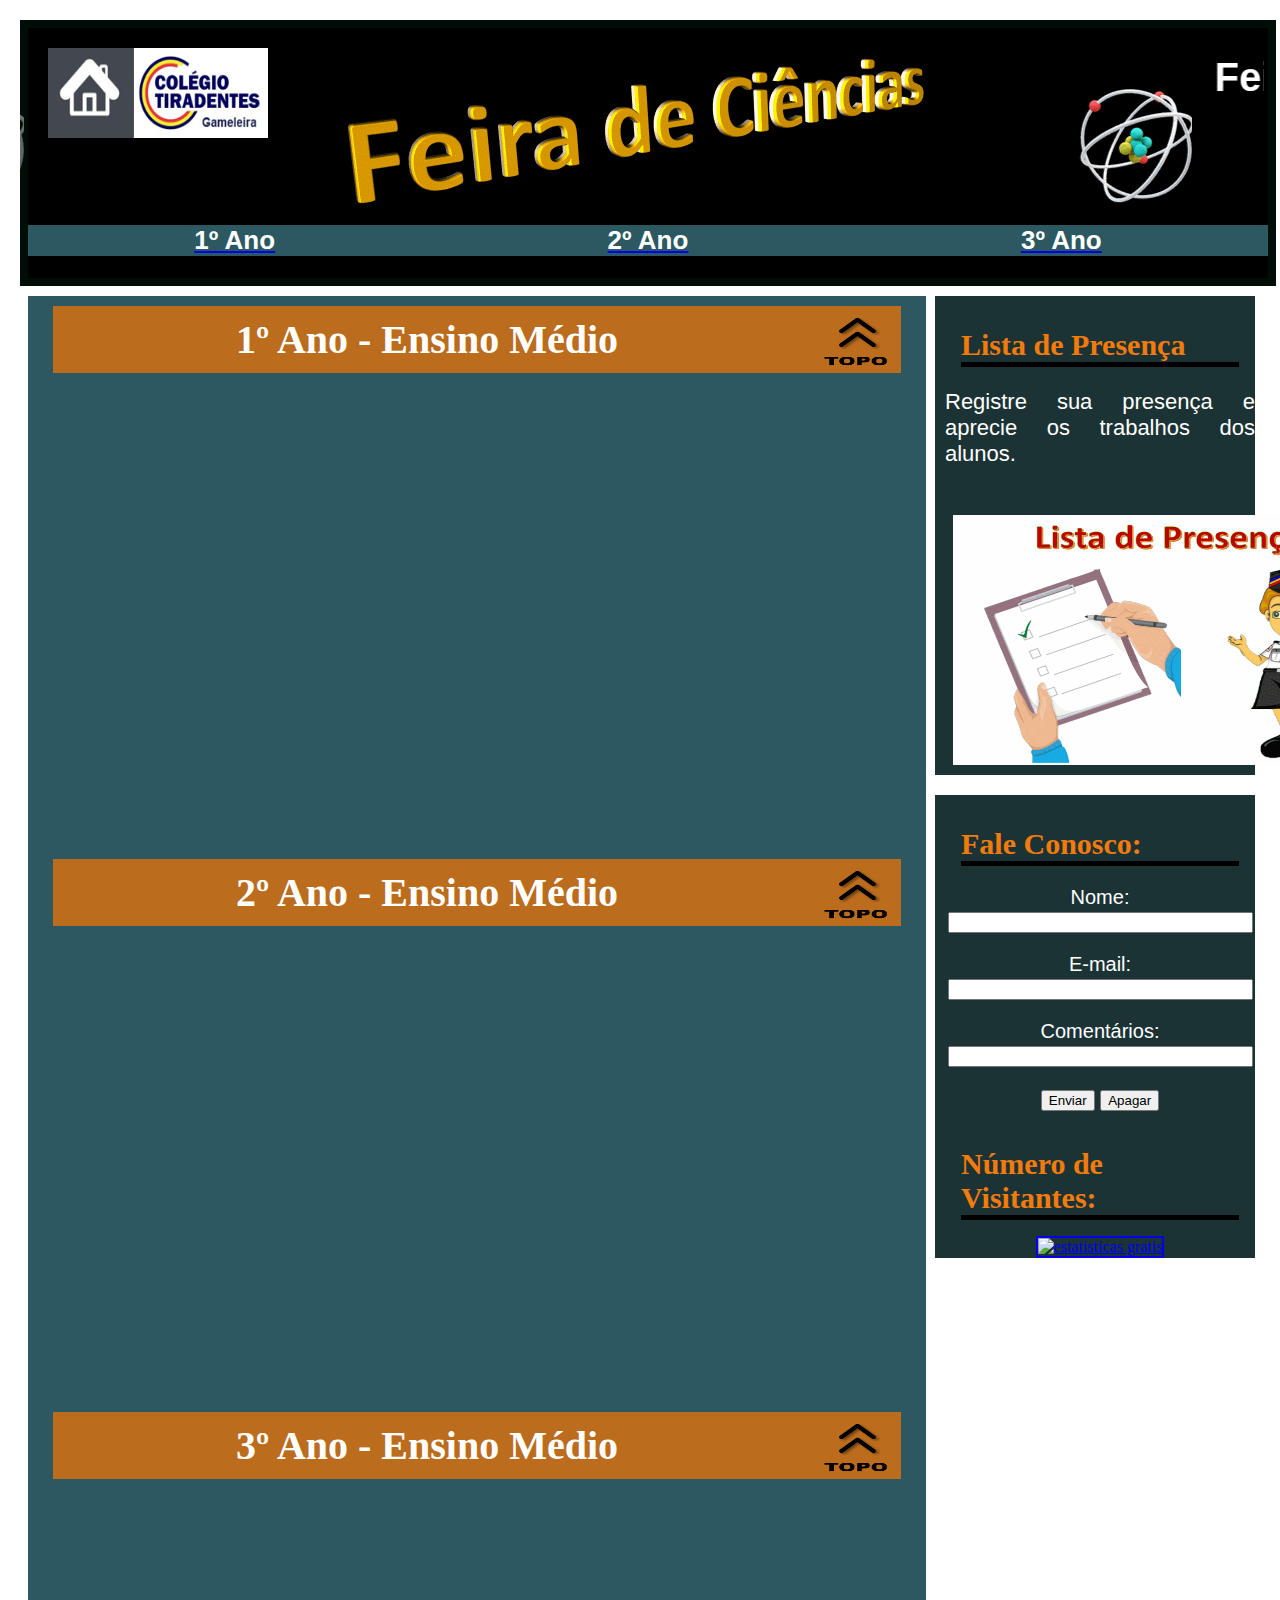
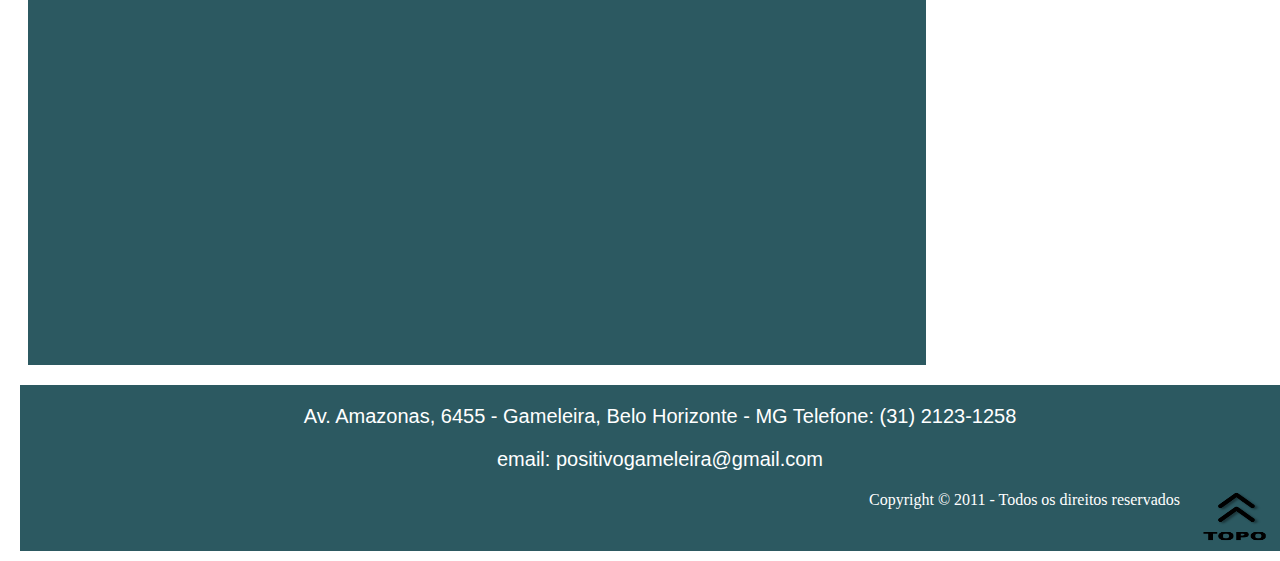
==== Ensino Medio.html @ b61ef08b "Arquivos Versão 1" ====
<!DOCTYPE html>
<html>
    <head>
        <meta charset="utf-8">
        <title>Feira de Ciências - CTPM Gameleira</title>
        <link rel="stylesheet" href="estilo.css">
        <link rel="icon" href="./imagens/Ctpm.png">
    </head>
    <body>
        <header>
            <a href="./index.html"><img class="imagem1" src="./imagens/Logo Home.PNG" alt="logomarca" align="left"></a>
            <h1 id="voltar" class="menu1"><marquee direction="left" width="80%">Feira de Ciências - CTPM Gameleira 2021</h1></marquee><br>
            <br> <br>
            
            <nav>
                <ul>
                    <li><a class="menu1" href="#1º Ano"><font color=white>1º Ano</font></a></li>
                    <li><a class="menu1" href="#2º Ano"><font color=white>2º Ano</font></a></li>
                    <li><a class="menu1" href="#3º Ano"><font color=white>3º Ano</font></a></li>
                   
                    
                </ul>
            </nav>

        </header>
        <main>
            
            <h2 id="1º Ano"> 1º Ano - Ensino Médio <a href="#voltar"><img class="imagem0" src="./imagens/voltar-ao-topo.png" alt="" align="right"></a></h2>
            <p class="fonte2"> <br><br><br><br><br><br><br><br><br><br><br><br><br><br><br><br><br>
                 </p>
            <h2 id="2º Ano"> 2º Ano - Ensino Médio <a href="#voltar"><img class="imagem0" src="./imagens/voltar-ao-topo.png" alt="" align="right"></a></h2>
            <p class="fonte2"> <br><br><br><br><br><br><br><br><br><br><br><br><br><br><br><br><br>
                </p> 
            <h2 id="3º Ano"> 3º Ano - Ensino Médio <a href="#voltar"><img class="imagem0" src="./imagens/voltar-ao-topo.png" alt="" align="right"></a></h2>
            
            <p class="fonte2"> <br><br><br><br><br><br><br><br><br><br><br><br><br><br><br><br><br>
                </p> 
            
            
            
            </main>
            <aside>
                <h3>Lista de Presença</h3>
                <p class="fonte2">Registre sua presença e aprecie os trabalhos dos alunos.</p><br>
                <a href="https://forms.gle/yCqBmejL8J5AvVRSA"><img class="imagem3" src="./imagens/Lista Presença.gif" alt="" align="left"></a>
                
            
                                   
                </aside>

        <aside>
            <h3 id="Faleconosco">Fale Conosco:</h3>
                <form action="http://formmail.kinghost.net/formmail.cgi" method="POST"> 
                    <input type="hidden" name="recipient" value="waltergpcosta@gmail.com"> 
                    <input type="hidden" name="redirect" value="http://waltergpcosta.github.io/arduinoplc.github.io/"> 
                    <input type="hidden" name="subject" value="Assunto">  
                    <input type="hidden" name="email" value="waltergpcosta@gmail.com">   
                    
                    <p class="fonte3"> 
                    Nome:<br /> 
                    <input type="text" size="35" name="nome"> 
                    </p>   
                    
                    <p class="fonte3">
                    E-mail:<br /> 
                    <input type="text" size="35" name="replyto"> 
                    </p>   
                    
                    <p class="fonte3"> 
                    Comentários:<br /> 
                    <input type="text" size="35" name="Comentarios"> 
                    </p>   
                    
                    <p class="fonte3"> 
                    <input type="submit" name="BTEnvia" value="Enviar"> 
                    <input type="reset" name="BTApaga" value="Apagar"> </p> 
                    </form> 
                    <h3 id="#">Número de Visitantes:</h3>
                    <div align=center><a href='https://www.counter12.com'>
                    <img src='https://www.counter12.com/img-47a4cx2WAb0DDA9Y-77.gif' border='2' alt='estatisticas gratis'>
                    </a><script type='text/javascript' src='https://www.counter12.com/ad.js?id=47a4cx2WAb0DDA9Y'></script></div>      
        </aside>
        
            <footer>
                
                <p class="fonte1"> Av. Amazonas, 6455 - Gameleira, Belo Horizonte - MG Telefone: (31) 2123-1258</p>
                <p class="fonte1">email: positivogameleira@gmail.com</p>
                <p>Copyright © 2011 - Todos os direitos reservados <a href="#voltar"><img class="imagem0" src="./imagens/voltar-ao-topo.png" alt="" align="right"></a></p>

            </footer>
        

        
    </body>
</html>
---- estilo.css ----
body {
    margin: 20px;
}

header {
    /* largura*/
    width:100%;
    /* altura*/
    height:250px;
    border-top: 8px solid rgba(2, 27, 13, 0.527);
    border-left: 8px solid rgba(2, 27, 13, 0.527);
    border-right: 8px solid rgba(2, 27, 13, 0.527);
    border-bottom: 8px solid rgba(2, 27, 13, 0.527);
    background-image: url(./imagens/Banner\ site\ 01.gif);
        
}

main{
    /* largura da página */
    width:70%;
    /* altura da página*/
    height:auto;
    /* posição que a página ocupará na tela = centralizado*/
    margin-top: 10px;
    /* left: posição de esquerda*/
    margin-left: 8px;
    /* bottom : posição de baixo */
    padding-left: 15px;
    margin-bottom: 10px;
    /* right : posição de direita */
    margin-right:8px;
    padding-right: 15px;
    float:left;
    /* cor de fundo da página */
    background-color:rgb(44, 89, 97);
}

aside{
    width:25%;
  /* altura da div */
    height:auto;
    margin-top: 10px;
    /* bottom : posição de baixo */
    padding-left: 10px;
    margin-bottom: 10px;
    /* right : posição de direita */
    margin-right:5px;
    float:right;
  /* Cor de fundo da div */
    background-color:rgba(5, 31, 34, 0.911);
}

textarea {
    /* Para alinhar corretamente os campos de texto de várias linhas com sua label*/
    vertical-align: top;

    /* Para dar espaço suficiente para digitar algum texto */
    height: 5em;

    /* Para permitir aos usuários redimensionarem qualquer textarea verticalmente. Ele não funciona em todos os browsers */
    resize: vertical;
}

.menu1:active {
        background-color: rgba(105, 114, 65, 0.342);
        color:rgb(50, 7, 90);
}

.menu1visited{
    background-color: rgba(105, 114, 65, 0.342);
    color:rgb(238, 228, 236);
}
footer {
    background-color:rgb(44, 89, 97);
    width: 100%;
    margin-top: 10px;
    /* bottom : posição de baixo */
    padding-left: 20px;
    margin-bottom: 10px;
    /* right : posição de direita */
    margin-right:10px;
    float:left;

}

@keyframes move {
    from {
        left: 5%;
    }
    to {
        left: 85%;
    }
  }

p{
    text-align: right;
    color:white;
}

nav ul {
    background-color:rgb(44, 89, 97);
    font-size: 26px;
    box-sizing: border-box;
    padding: 0;
    list-style-type: none;
    width: 100%;
    display: flex;
    flex-direction: row;
    justify-content: space-around;
}

h1 {
    text-align: center;
    color:white;
    font-size: 40px;
    animation: 2s move;
    font-family: Verdana, Geneva, Tahoma, sans-serif;
    }

h2 {
    font-size: 40px;
    background-color: rgba(216, 112, 15, 0.836);
    margin: 10px;
    text-align:center;
    color: white;
    padding-top: 10px;
    padding-bottom: 10px;
}

h3 {
    font-size: 30px;
    margin: 16px;
    text-align:left;
    color: rgb(243, 123, 11);
    padding-top: 16px;
    border-bottom: 5px solid black;
}

h4 {
    font-size: 20px;
    color: white;
}
.fonte1 {
    font-family: Arial, Helvetica, sans-serif;
    text-align: center;
    font-size: 20px;

}
.fonte2 {
    font-family: Arial, Helvetica, sans-serif;
    text-align:justify;
    font-size: 22px;
    color:white;
    }
.fonte3 {
    font-family: Arial, Helvetica, sans-serif;
    text-align:center;
    font-size: 20px;
    color:white;
    }
.fonte4 {
        font-family: Arial, Helvetica, sans-serif;
        text-align:center;
        font-size: 28px;
        color:white;
        }
  
.imagem {
    margin-top: 10px;
    margin-left: 20px;
    width: 150px;
    height: 90px;
}
.imagem0 {
    margin-left: 10px;
    width: 90px;
    height: 60px;
}

.imagem1 {
    margin-top: 20px;
    margin-left: 20px;
    width: 220px;
    height: 90px;
}
.imagem2 {
    margin-left: 20px;
    margin-top: 10px;
    margin-right: 10px;
    width: 400px;
    height: 150px
   }

   .imagem4 {
    margin-left: 20px;
    margin-top: 10px;
    margin-right: 10px;
    width: 560px;
    height: 315px
   }
   .imagem3 {
    margin-left: 8px;
    margin-top: 8px;
    margin-right: 8px;
    margin-bottom: 10px;
    width: 400px;
    height:250px
   }
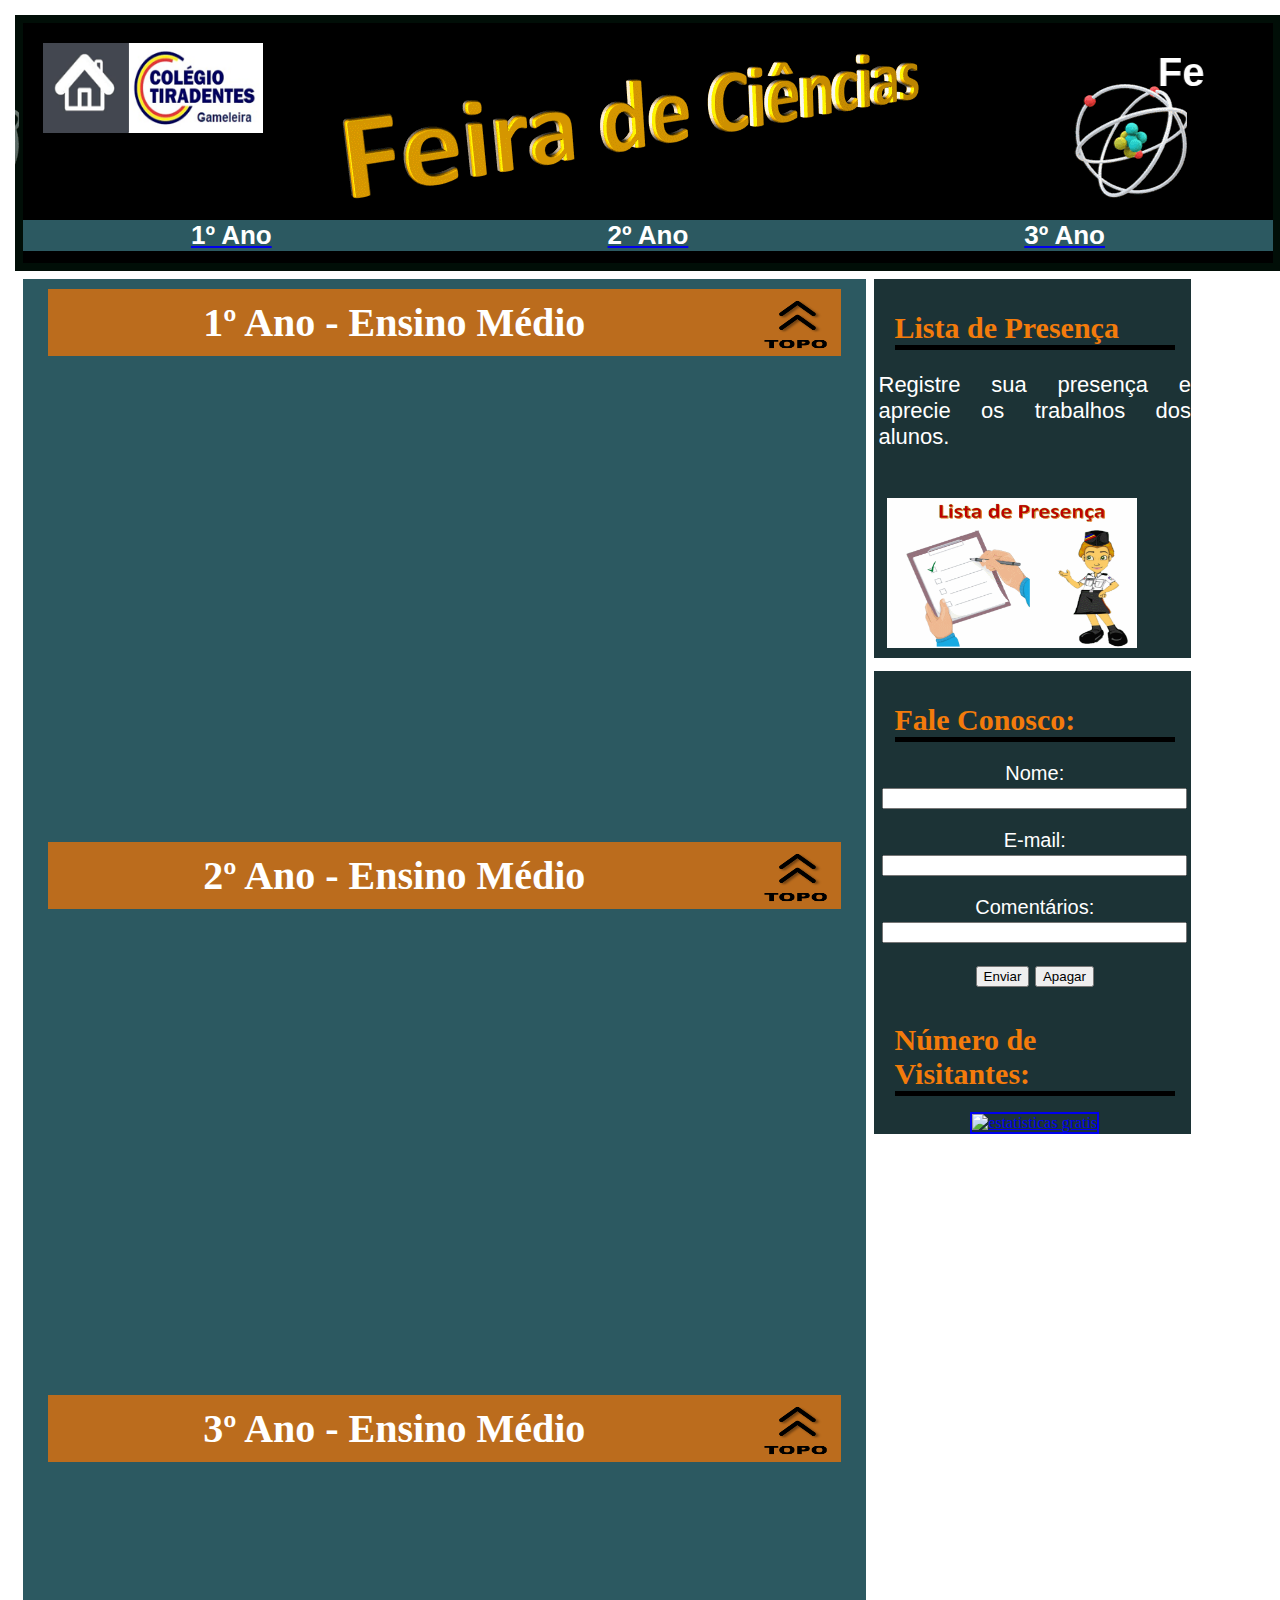
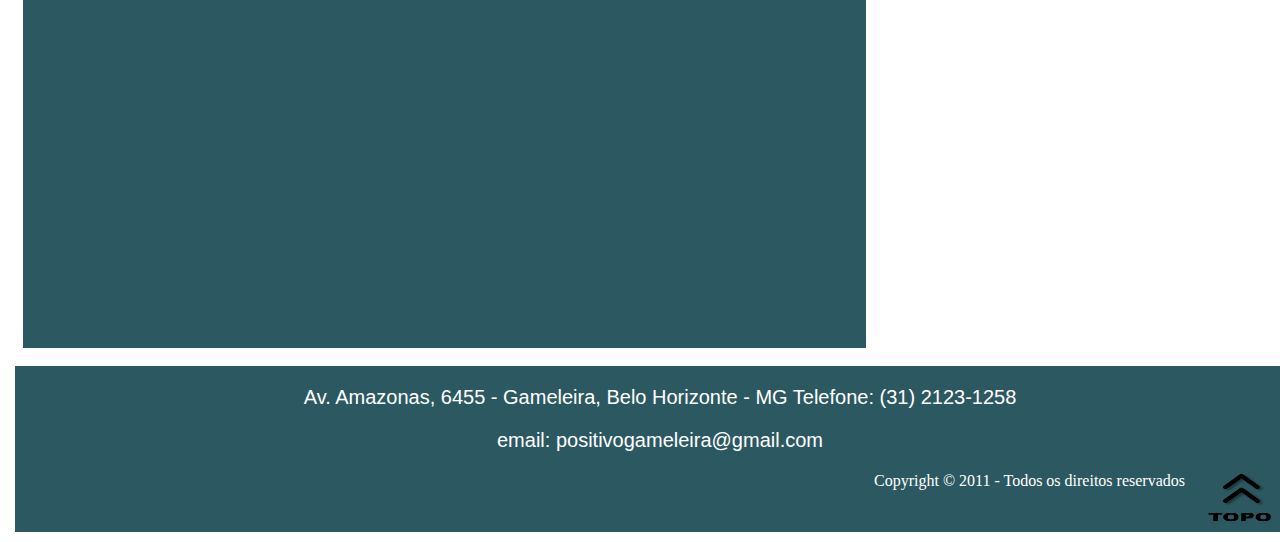
==== commit 334f8e25: "Add files via upload" ====
--- a/Ensino Medio.html
+++ b/Ensino Medio.html
@@ -9,7 +9,7 @@
     <body>
         <header>
             <a href="./index.html"><img class="imagem1" src="./imagens/Logo Home.PNG" alt="logomarca" align="left"></a>
-            <h1 id="voltar" class="menu1"><marquee direction="left" width="80%">Feira de Ciências - CTPM Gameleira 2021</h1></marquee><br>
+            <h1 id="voltar" class="menu1"><marquee direction="left" width="70%">Feira de Ciências - CTPM Gameleira 2021</h1></marquee><br>
             <br> <br>
             
             <nav>
--- a/estilo.css
+++ b/estilo.css
@@ -1,12 +1,12 @@
 body {
-    margin: 20px;
+    margin: 15px;
 }
 
 header {
     /* largura*/
     width:100%;
     /* altura*/
-    height:250px;
+    height:240px;
     border-top: 8px solid rgba(2, 27, 13, 0.527);
     border-left: 8px solid rgba(2, 27, 13, 0.527);
     border-right: 8px solid rgba(2, 27, 13, 0.527);
@@ -17,16 +17,16 @@
 
 main{
     /* largura da página */
-    width:70%;
+    width:65%;
     /* altura da página*/
     height:auto;
     /* posição que a página ocupará na tela = centralizado*/
-    margin-top: 10px;
+    margin-top: 8px;
     /* left: posição de esquerda*/
     margin-left: 8px;
     /* bottom : posição de baixo */
     padding-left: 15px;
-    margin-bottom: 10px;
+    margin-bottom: 8px;
     /* right : posição de direita */
     margin-right:8px;
     padding-right: 15px;
@@ -39,13 +39,13 @@
     width:25%;
   /* altura da div */
     height:auto;
-    margin-top: 10px;
+    margin-top: 8px;
     /* bottom : posição de baixo */
-    padding-left: 10px;
-    margin-bottom: 10px;
+    padding-left: 5px;
+    margin-bottom: 5px;
     /* right : posição de direita */
     margin-right:5px;
-    float:right;
+    float:left;
   /* Cor de fundo da div */
     background-color:rgba(5, 31, 34, 0.911);
 }
@@ -187,22 +187,22 @@
     margin-left: 20px;
     margin-top: 10px;
     margin-right: 10px;
-    width: 400px;
-    height: 150px
+    width: 300px;
+    height: 100px
    }
 
    .imagem4 {
     margin-left: 20px;
     margin-top: 10px;
     margin-right: 10px;
-    width: 560px;
-    height: 315px
+    width: 450px;
+    height: 250px
    }
    .imagem3 {
     margin-left: 8px;
     margin-top: 8px;
     margin-right: 8px;
     margin-bottom: 10px;
-    width: 400px;
-    height:250px
+    width: 250px;
+    height:150px
    }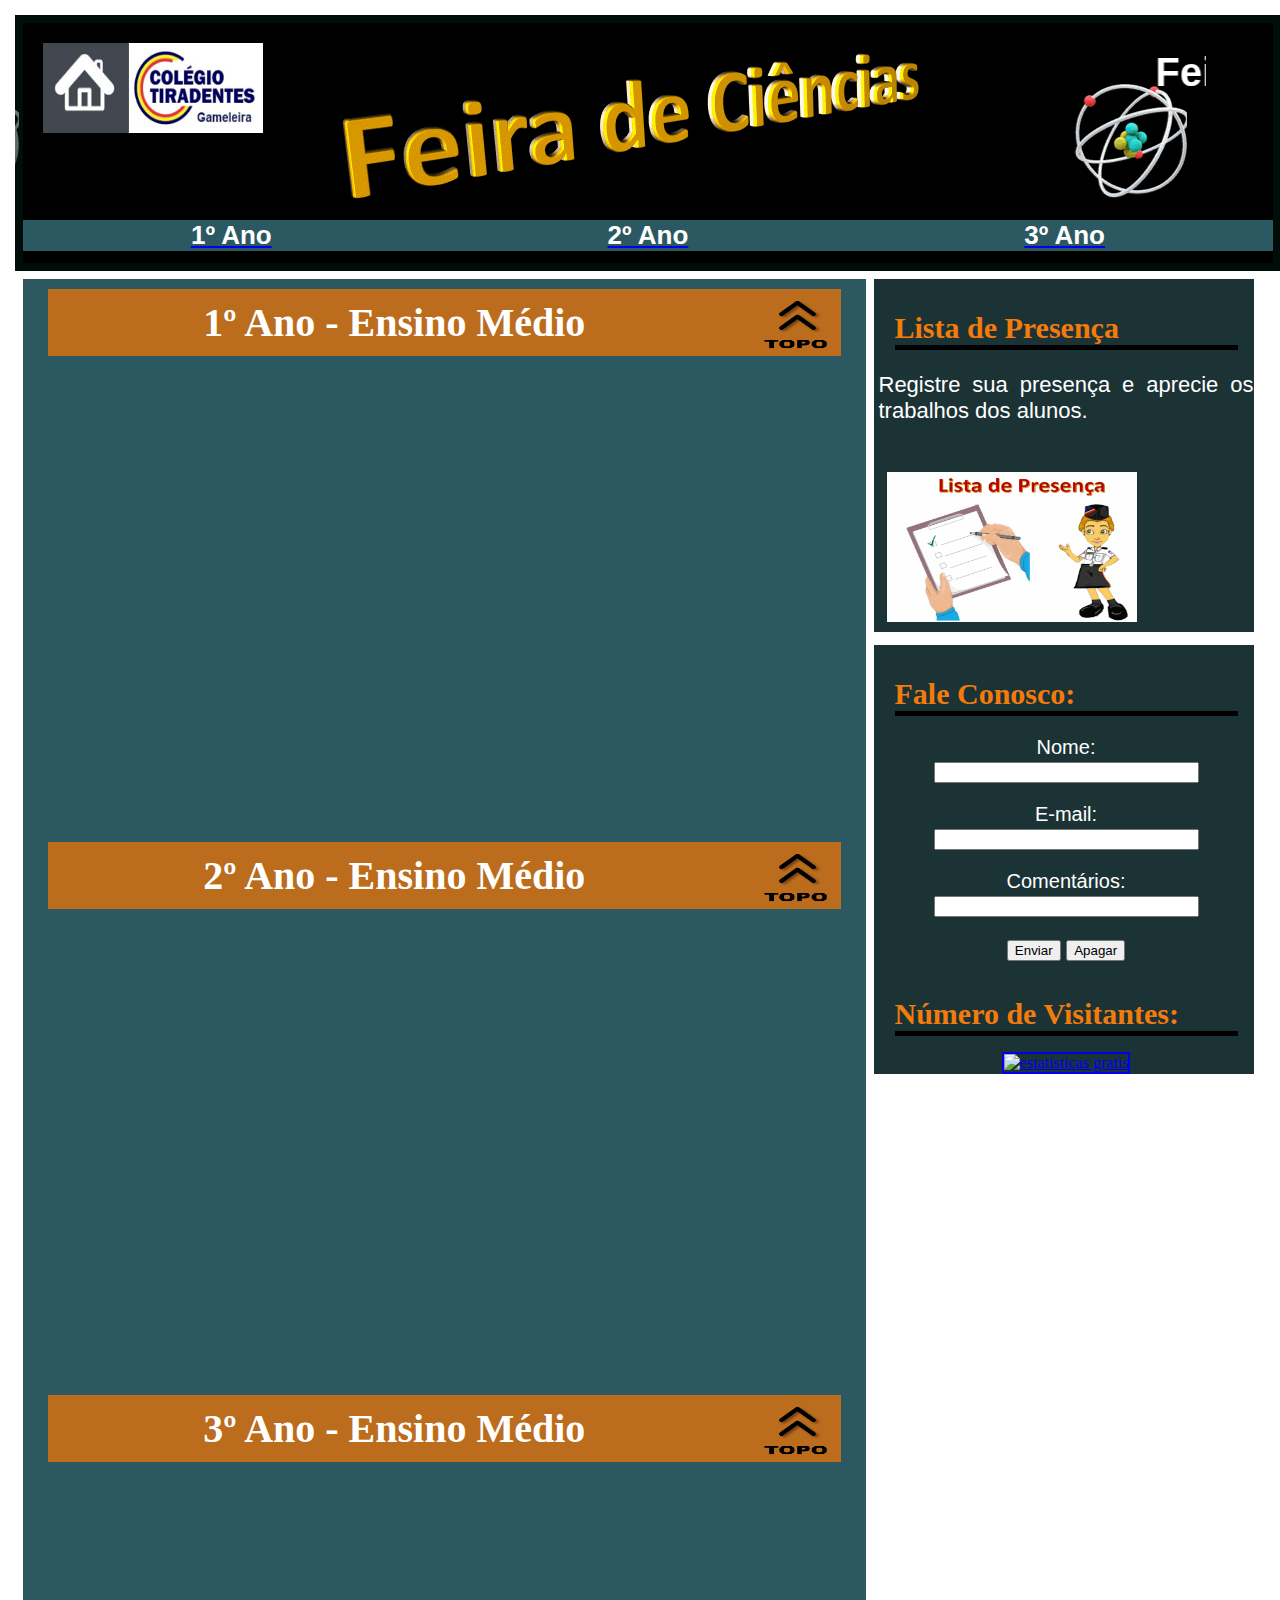
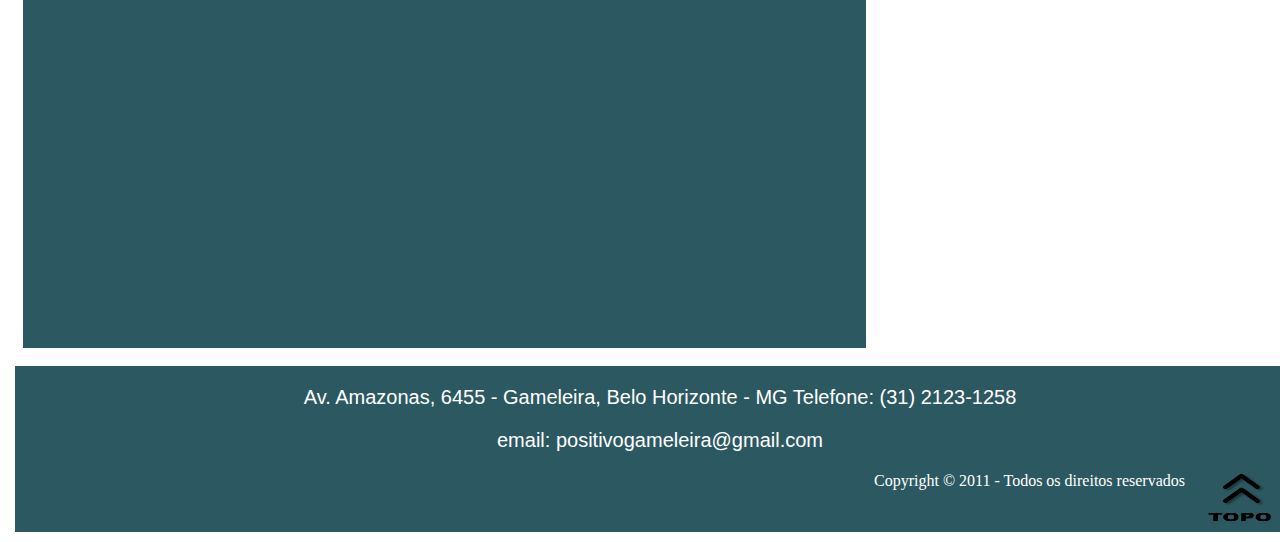
==== commit 31f8f1e6: "Versão 4 dos arquivos" ====
--- a/Ensino Medio.html
+++ b/Ensino Medio.html
@@ -42,7 +42,7 @@
             <aside>
                 <h3>Lista de Presença</h3>
                 <p class="fonte2">Registre sua presença e aprecie os trabalhos dos alunos.</p><br>
-                <a href="https://forms.gle/yCqBmejL8J5AvVRSA"><img class="imagem3" src="./imagens/Lista Presença.gif" alt="" align="left"></a>
+                <a href="https://forms.gle/yCqBmejL8J5AvVRSA"><img class="imagem3" src="./imagens/Lista Presença.gif" alt="" align="center"></a>
                 
             
                                    
@@ -58,17 +58,17 @@
                     
                     <p class="fonte3"> 
                     Nome:<br /> 
-                    <input type="text" size="35" name="nome"> 
+                    <input type="text" size="30" name="nome"> 
                     </p>   
                     
                     <p class="fonte3">
                     E-mail:<br /> 
-                    <input type="text" size="35" name="replyto"> 
+                    <input type="text" size="30" name="replyto"> 
                     </p>   
                     
                     <p class="fonte3"> 
                     Comentários:<br /> 
-                    <input type="text" size="35" name="Comentarios"> 
+                    <input type="text" size="30" name="Comentarios"> 
                     </p>   
                     
                     <p class="fonte3"> 
--- a/estilo.css
+++ b/estilo.css
@@ -36,7 +36,7 @@
 }
 
 aside{
-    width:25%;
+    width:30%;
   /* altura da div */
     height:auto;
     margin-top: 8px;
